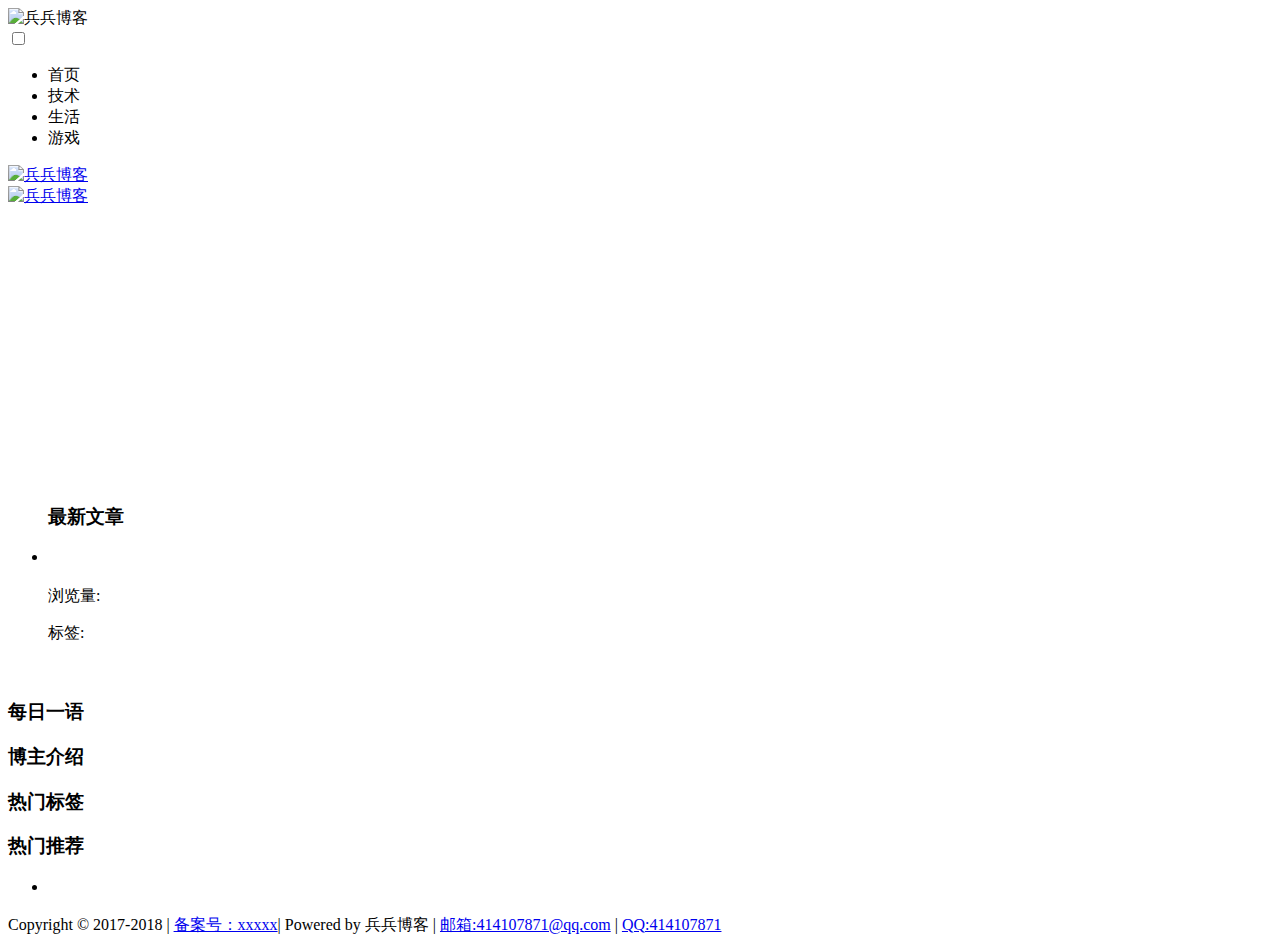
==== bbxm-clothes-web/src/main/static-resources/templates/index.html @ 2ed57806 "修复博客文章" ====
<!doctype html >
<html xmlns="http://www.w3.org/1999/xhtml" xmlns:th="http://www.thymeleaf.org">
    <head>
        <meta http-equiv="Content-Type" content="text/html; charset=UTF-8">
        <title>兵兵博客</title>
        <link rel="stylesheet" th:href="@{/index/js/layui/css/layui.css}">
        <link rel="stylesheet" th:href="@{/index/css/style.css}">
        <link rel="stylesheet" th:href="@{/index/css/index.css}">
        <link rel="stylesheet" th:href="@{/index/css/right.css}">
        <script th:src="@{/index/js/push.js}"></script>
        <script th:src="@{/index/js/hm.js}"></script>
        <script th:src="@{/index/js/jquery-1.9.1.min.js}"></script>
        <script th:src="@{/index/js/lanrenzhijia.js}"></script>
        <script th:src="@{/index/js/layui/layui.js}"></script>
        <link rel="stylesheet" th:href="@{/index/js/layui/css/layui.css}" media="all">
    </head>
    <body>
        <div class="tpt-header">
            <div class="tpt-wp cl">
                <div class="tpt-logo">
                    <a th:href="@{/}"><img th:src="@{/index/images/logo.png}" alt="兵兵博客"></a>
                </div>
                <input id="nav-btn" type="checkbox">
                <label class="tpt-nav-btn" for="nav-btn"></label>
                <ul class="tpt-nav">
                    <li>
                        <a class="tpt-nav-li" th:href="@{/}">首页</a>
                        <ul class="tpt-nav-ul"></ul>
                    </li>
                    <li>
                        <a class="tpt-nav-li" th:href="@{/article/1}">技术</a>
                        <ul class="tpt-nav-ul"></ul>
                    </li>
                    <li>
                        <a class="tpt-nav-li" th:href="@{/article/2}">生活</a>
                        <ul class="tpt-nav-ul"></ul>
                    </li>
                    <li>
                        <a class="tpt-nav-li" th:href="@{/article/3}">游戏</a>
                        <ul class="tpt-nav-ul"></ul>
                    </li>
                </ul>
            </div>
        </div>
        <div class="tpt-wp cl">
            <div class="tpt-ml-7">
                <div class="tpt-con1">
                    <!--轮播-->
                    <div class="tpt-banner tpt-none-768 cl">
                        <div class="layui-carousel" id="banner" style="width: 100%; height: 320px;">
                            <div carousel-item="">
                                <div class="">
                                    <a href="#"><img th:src="@{/index/images/lunbo1.jpg}" alt="兵兵博客"></a>
                                </div>
                                <div class="">
                                    <a href="#"><img th:src="@{/index/images/lunbo2.jpg}" alt="兵兵博客"></a>
                                </div>
                            </div>
                        </div>
                        <script>
                            layui.use('carousel', function(){
                                var carousel = layui.carousel;
                                carousel.render({
                                    elem: '#banner'
                                    ,width: '100%'
                                    ,height: '320px'
                                    ,interval: 4000
                                    ,arrow: 'always'
                                });
                            });
                        </script>
                    </div>
                    <!--最新文章-->
                    <ul class="tpt-list">
                        <h3>最新文章</h3>
                        <li class="tpt-list-li" th:each="article : ${list.list}">
                            <a th:href="@{'/detail/'+${article.id}}" target="_blank" class="tpt-list-avatar"><img th:src="@{'/index/images/'+${article.img}}"> </a>
                            <h2 class="tpt-tip"><a th:href="@{'/detail/'+${article.id}}" target="_blank" th:text="${article.title}"></a></h2>
                            <p class="tpt-none-768" th:text="${article.description}"></p>
                            <p>
                                <span class="tpt-none-768" th:text="${#dates.format(article.createTime, 'yyyy-MM-dd HH:mm:ss')}"></span>
                                浏览量:<span class="tpt-none-768" th:text="${article.clickNum}"></span>
                            </p>
                            <p style="padding-top: 0;line-height: 20px;">
                                <span class="tpt-none-768 tpt-none-1024 tpt-none-1200 y" style="padding-right: 0;">标签:<a href="https://www.91boke.cn/tag/4.html" target="_blank" style="padding-left: 10px;" th:text="${article.tagName}"></a></span>
                            </p>
                        </li>
                        <div id="demo0"></div>
                        <input type="hidden" th:value="${list.total}" id="pageTotal"> <!-- 总条数 -->
                        <input type="hidden" th:value="${list.pageNum}" id="page">　　<!-- 第几页 -->
                        <script>
                            layui.use(['laypage', 'layer'], function(){
                                var laypage = layui.laypage
                                    ,layer = layui.layer;
                                laypage.render({
                                    elem: 'demo0'
                                    ,count: $("#pageTotal").val(),
                                    curr:$("#page").val(),
                                    jump:function (obj,first){
                                        if(!first){
                                            window.location.href="/index?pageNum="+obj.curr
                                        }
                                    }
                                });
                            })
                        </script>
                    </ul>
                </div>
            </div>
            <div class="tpt-mr-3">
                <div class="tpt-con2">
                    <div class="tpt-sidebar cl">
                        <h3>每日一语</h3>
                        <div class="tpt-f cl" th:text="${quotation.name}"></div>
                    </div>
                    <div class="tpt-sidebar cl">
                        <h3>博主介绍</h3>
                        <div class="tpt-f cl">
                            <p th:text="'姓名：'+${user.name}"></p>
                            <p th:text="'gitHub：'+${user.github}"></p>
                            <p th:text="'自我描述：'+${user.remark}"></p>
                        </div>
                    </div>
                    <div class="tpt-sidebar cl">
                        <h3>热门标签</h3>
                        <div class="tpt-f cl">
                            <span th:each="tag : ${tags}">
                                <a href="#"  target="_blank" th:text="${tag.name}"></a>
                            </span>
                        </div>
                    </div>
                    <div class="tpt-sidebar cl">
                        <h3>热门推荐</h3>
                        <ul class="tpt-c cl">
                            <li th:each="article : ${articles}">
                                <a th:href="@{'/detail/'+${article.id}}" target="_blank" th:text="${article.title}"></a>
                                <p th:text="${#dates.format(article.createTime, 'yyyy-MM-dd HH:mm:ss')}"></p>
                            </li>
                        </ul>
                    </div>
                </div>
            </div>
        </div>
        <div class="tpt-footer footer tpt-mat-30 cl">
            <div class="tpt-wp cl">
                <div class="tpt-md-1">
                    <div class="tpt-mds">
                        <p class="bq"> Copyright © 2017-2018 <span class="pipe">|</span>
                            <a class="banquan" target="_blank" href="http://www.bbximi.com/">备案号：xxxxx</a><span class="pipe">|</span>
                            <span class="tpt-none-768 tpt-none-1024">Powered by 兵兵博客 <span class="pipe">|</span>
                                <a href="http://www.bbximi.com" target="_blank"> 邮箱:414107871@qq.com</a> <span class="pipe">|</span>
                                <a href="http://www.bbximi.com" target="_blank">QQ:414107871</a>
                            </span>
                        </p>
                    </div>
                </div>
            </div>
        </div>
    </body>
</html>
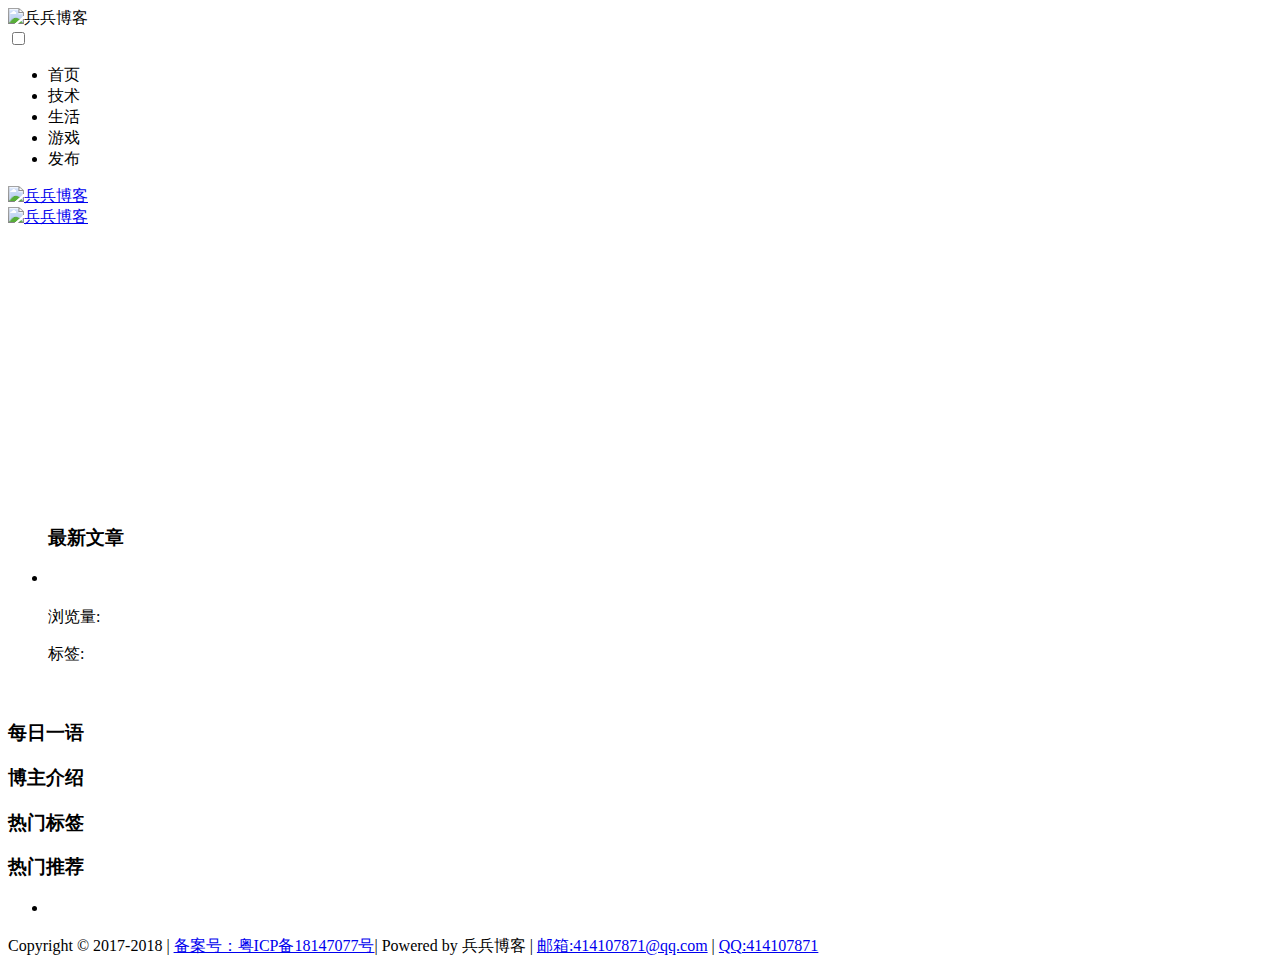
==== commit 1bf8fc8f: "新增发布数据" ====
--- a/bbxm-clothes-web/src/main/static-resources/templates/index.html
+++ b/bbxm-clothes-web/src/main/static-resources/templates/index.html
@@ -2,7 +2,11 @@
 <html xmlns="http://www.w3.org/1999/xhtml" xmlns:th="http://www.thymeleaf.org">
     <head>
         <meta http-equiv="Content-Type" content="text/html; charset=UTF-8">
-        <title>兵兵博客</title>
+        <meta name="baidu-site-verification" content="iDdbD2nj2e" />
+        <meta name="author" content="乐者无界">
+        <meta name="keywords" content="兵兵博客_乐者无界">
+        <meta name="description" content="乐者无界/兵兵博客、技术、生活、游戏">
+        <title>乐者无界</title>
         <link rel="stylesheet" th:href="@{/index/js/layui/css/layui.css}">
         <link rel="stylesheet" th:href="@{/index/css/style.css}">
         <link rel="stylesheet" th:href="@{/index/css/index.css}">
@@ -37,6 +41,10 @@
                     </li>
                     <li>
                         <a class="tpt-nav-li" th:href="@{/article/3}">游戏</a>
+                        <ul class="tpt-nav-ul"></ul>
+                    </li>
+                    <li>
+                        <a class="tpt-nav-li" th:href="@{/add}">发布</a>
                         <ul class="tpt-nav-ul"></ul>
                     </li>
                 </ul>
@@ -74,15 +82,15 @@
                     <ul class="tpt-list">
                         <h3>最新文章</h3>
                         <li class="tpt-list-li" th:each="article : ${list.list}">
-                            <a th:href="@{'/detail/'+${article.id}}" target="_blank" class="tpt-list-avatar"><img th:src="@{'/index/images/'+${article.img}}"> </a>
+                            <a th:href="@{'/detail/'+${article.id}}" target="_blank" class="tpt-list-avatar"><img th:src="@{'/images/'+${article.img}}"> </a>
                             <h2 class="tpt-tip"><a th:href="@{'/detail/'+${article.id}}" target="_blank" th:text="${article.title}"></a></h2>
-                            <p class="tpt-none-768" th:text="${article.description}"></p>
+                            <p class="tpt-none-768" th:text="${article.remark}"></p>
                             <p>
                                 <span class="tpt-none-768" th:text="${#dates.format(article.createTime, 'yyyy-MM-dd HH:mm:ss')}"></span>
                                 浏览量:<span class="tpt-none-768" th:text="${article.clickNum}"></span>
                             </p>
                             <p style="padding-top: 0;line-height: 20px;">
-                                <span class="tpt-none-768 tpt-none-1024 tpt-none-1200 y" style="padding-right: 0;">标签:<a href="https://www.91boke.cn/tag/4.html" target="_blank" style="padding-left: 10px;" th:text="${article.tagName}"></a></span>
+                                <span class="tpt-none-768 tpt-none-1024 tpt-none-1200 y" style="padding-right: 0;">标签:<a href="#" target="_blank" style="padding-left: 10px;" th:text="${article.tagName}"></a></span>
                             </p>
                         </li>
                         <div id="demo0"></div>
@@ -146,7 +154,7 @@
                 <div class="tpt-md-1">
                     <div class="tpt-mds">
                         <p class="bq"> Copyright © 2017-2018 <span class="pipe">|</span>
-                            <a class="banquan" target="_blank" href="http://www.bbximi.com/">备案号：xxxxx</a><span class="pipe">|</span>
+                            <a class="banquan" target="_blank" href="http://www.bbximi.com/">备案号：粤ICP备18147077号</a><span class="pipe">|</span>
                             <span class="tpt-none-768 tpt-none-1024">Powered by 兵兵博客 <span class="pipe">|</span>
                                 <a href="http://www.bbximi.com" target="_blank"> 邮箱:414107871@qq.com</a> <span class="pipe">|</span>
                                 <a href="http://www.bbximi.com" target="_blank">QQ:414107871</a>
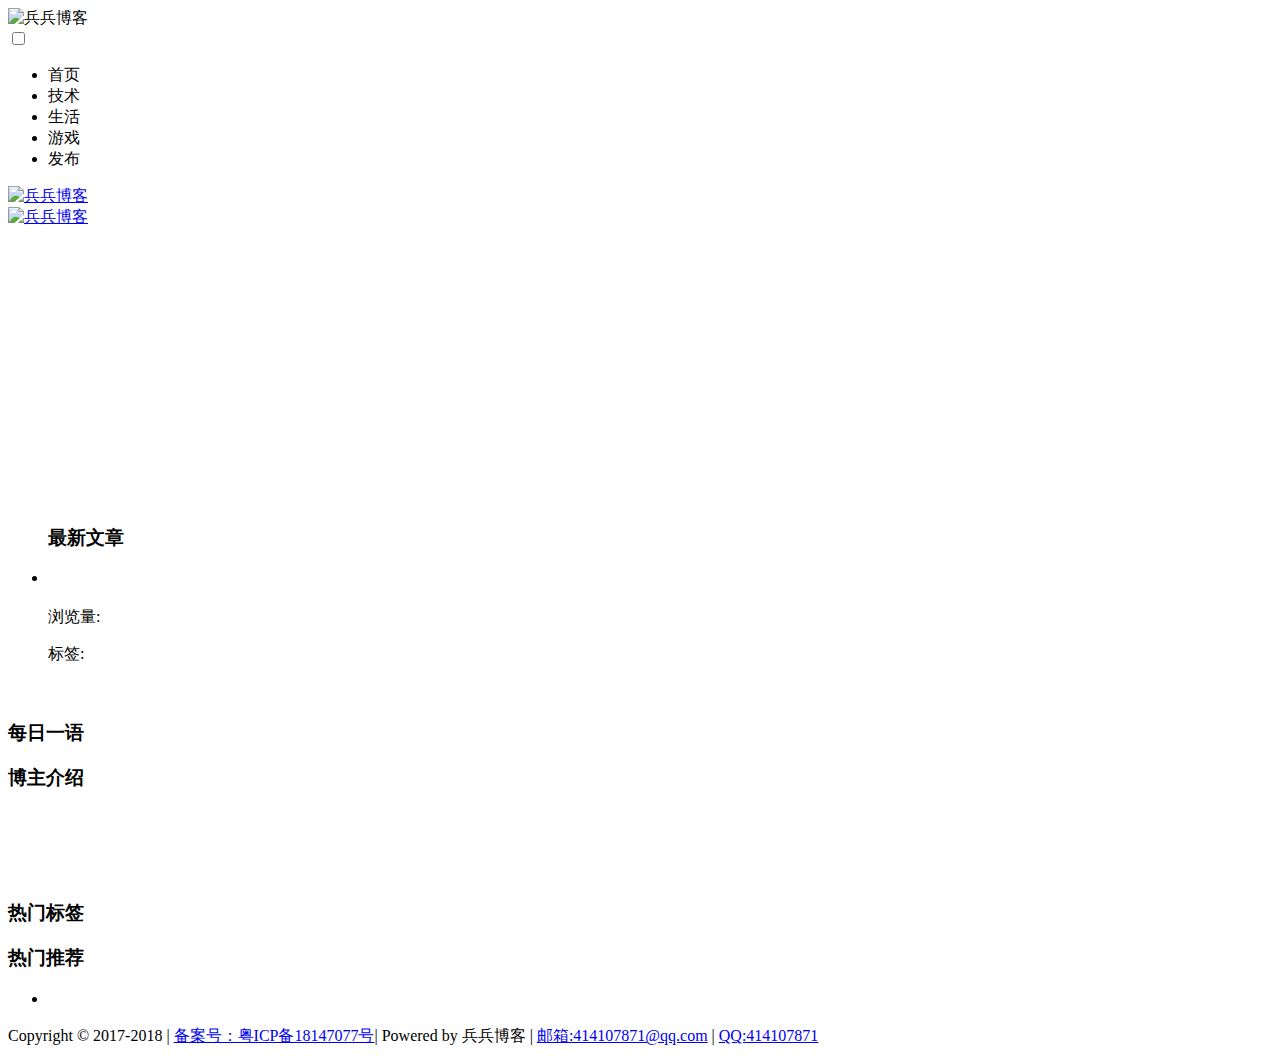
==== commit e050618c: "提交修改" ====
--- a/bbxm-clothes-web/src/main/static-resources/templates/index.html
+++ b/bbxm-clothes-web/src/main/static-resources/templates/index.html
@@ -90,7 +90,7 @@
                                 浏览量:<span class="tpt-none-768" th:text="${article.clickNum}"></span>
                             </p>
                             <p style="padding-top: 0;line-height: 20px;">
-                                <span class="tpt-none-768 tpt-none-1024 tpt-none-1200 y" style="padding-right: 0;">标签:<a href="#" target="_blank" style="padding-left: 10px;" th:text="${article.tagName}"></a></span>
+                                <span class="tpt-none-768 tpt-none-1024 tpt-none-1200 y" style="padding-right: 0;">标签:<a href="#" target="_self" style="padding-left: 10px;" th:text="${article.tagName}"></a></span>
                             </p>
                         </li>
                         <div id="demo0"></div>
@@ -123,17 +123,18 @@
                     </div>
                     <div class="tpt-sidebar cl">
                         <h3>博主介绍</h3>
-                        <div class="tpt-f cl">
-                            <p th:text="'姓名：'+${user.name}"></p>
-                            <p th:text="'gitHub：'+${user.github}"></p>
-                            <p th:text="'自我描述：'+${user.remark}"></p>
+                        <div class="cl">
+                            <div class="intro"><img th:src="@{/index/images/memeber.gif}"><span th:text="${user.name}"></span></div>
+                            <div class="intro"><img th:src="@{/index/images/msn.gif}"><a th:href="${user.github}" target="_blank"><span th:text="${user.github}"></span></a></div>
+                            <div class="introduce"><img th:src="@{/index/images/myaccount.gif}"><span th:text="${user.remark}"></span></div>
+                            <div class="intro"><img th:src="@{/index/images/process.gif}"><span th:text="${time}"></span></div>
                         </div>
                     </div>
                     <div class="tpt-sidebar cl">
                         <h3>热门标签</h3>
                         <div class="tpt-f cl">
                             <span th:each="tag : ${tags}">
-                                <a href="#"  target="_blank" th:text="${tag.name}"></a>
+                                <a href="#"  target="_self" th:text="${tag.name}"></a>
                             </span>
                         </div>
                     </div>
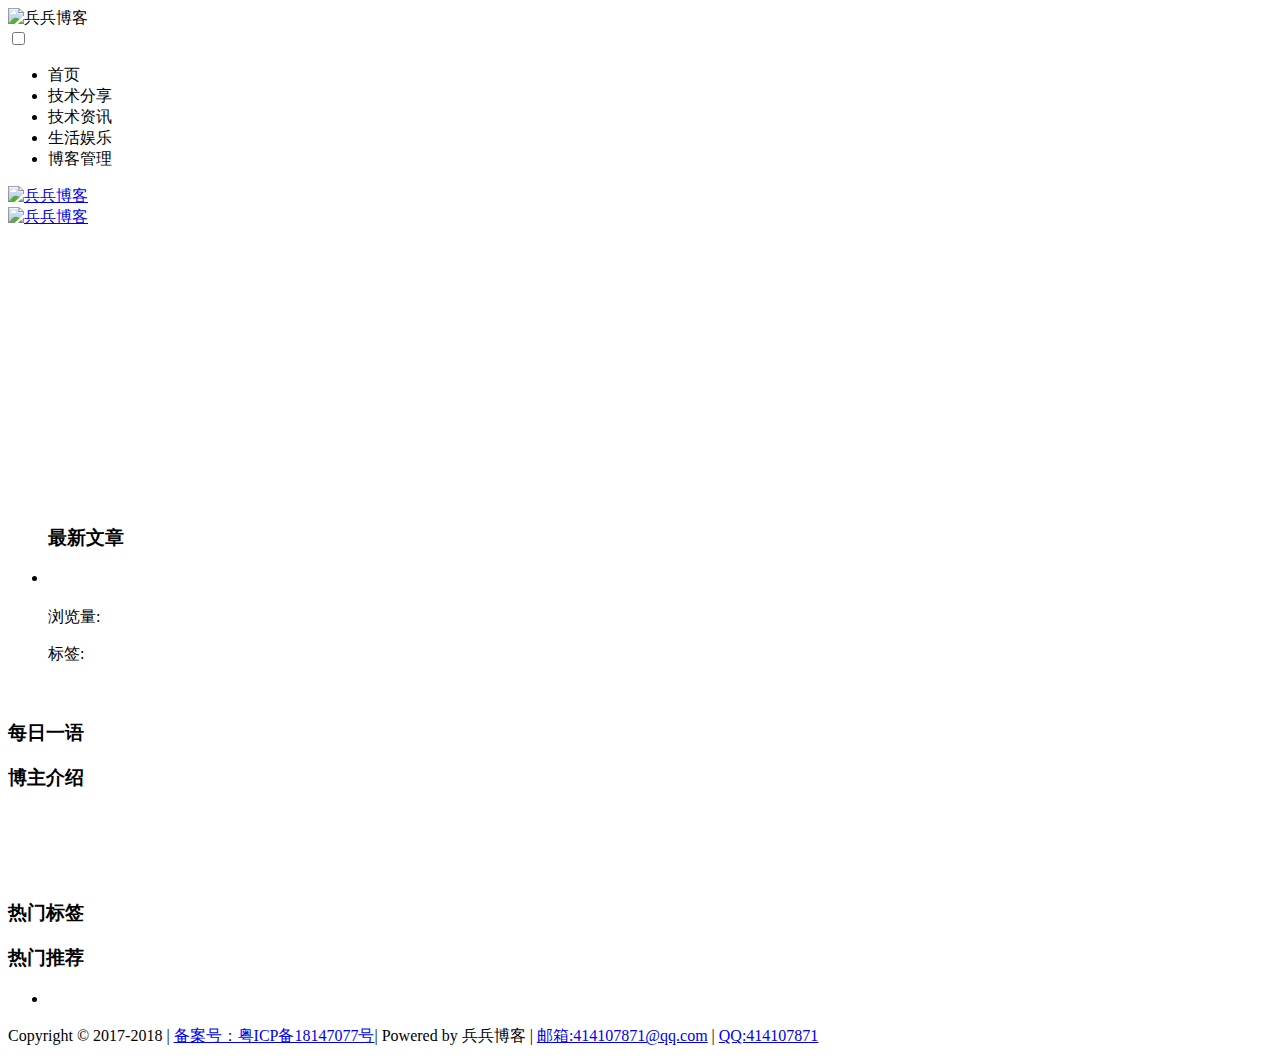
==== commit fcc5703e: "页面样式修改调整" ====
--- a/bbxm-clothes-web/src/main/static-resources/templates/index.html
+++ b/bbxm-clothes-web/src/main/static-resources/templates/index.html
@@ -32,19 +32,19 @@
                         <ul class="tpt-nav-ul"></ul>
                     </li>
                     <li>
-                        <a class="tpt-nav-li" th:href="@{/article/1}">技术</a>
+                        <a class="tpt-nav-li" th:href="@{/article/1}">技术分享</a>
                         <ul class="tpt-nav-ul"></ul>
                     </li>
                     <li>
-                        <a class="tpt-nav-li" th:href="@{/article/2}">生活</a>
+                        <a class="tpt-nav-li" th:href="@{/article/2}">技术资讯</a>
                         <ul class="tpt-nav-ul"></ul>
                     </li>
                     <li>
-                        <a class="tpt-nav-li" th:href="@{/article/3}">游戏</a>
+                        <a class="tpt-nav-li" th:href="@{/article/3}">生活娱乐</a>
                         <ul class="tpt-nav-ul"></ul>
                     </li>
                     <li>
-                        <a class="tpt-nav-li" th:href="@{/add}">发布</a>
+                        <a class="tpt-nav-li" th:href="@{/add}">博客管理</a>
                         <ul class="tpt-nav-ul"></ul>
                     </li>
                 </ul>
@@ -71,7 +71,7 @@
                                 carousel.render({
                                     elem: '#banner'
                                     ,width: '100%'
-                                    ,height: '320px'
+                                    ,height: '280px'
                                     ,interval: 4000
                                     ,arrow: 'always'
                                 });
@@ -93,7 +93,7 @@
                                 <span class="tpt-none-768 tpt-none-1024 tpt-none-1200 y" style="padding-right: 0;">标签:<a href="#" target="_self" style="padding-left: 10px;" th:text="${article.tagName}"></a></span>
                             </p>
                         </li>
-                        <div id="demo0"></div>
+                        <div id="demo0" style="text-align: center;"></div>
                         <input type="hidden" th:value="${list.total}" id="pageTotal"> <!-- 总条数 -->
                         <input type="hidden" th:value="${list.pageNum}" id="page">　　<!-- 第几页 -->
                         <script>
@@ -101,8 +101,9 @@
                                 var laypage = layui.laypage
                                     ,layer = layui.layer;
                                 laypage.render({
-                                    elem: 'demo0'
-                                    ,count: $("#pageTotal").val(),
+                                    elem: 'demo0',
+                                    count: $("#pageTotal").val(),
+                                    limit: 9,
                                     curr:$("#page").val(),
                                     jump:function (obj,first){
                                         if(!first){
@@ -127,7 +128,7 @@
                             <div class="intro"><img th:src="@{/index/images/memeber.gif}"><span th:text="${user.name}"></span></div>
                             <div class="intro"><img th:src="@{/index/images/msn.gif}"><a th:href="${user.github}" target="_blank"><span th:text="${user.github}"></span></a></div>
                             <div class="introduce"><img th:src="@{/index/images/myaccount.gif}"><span th:text="${user.remark}"></span></div>
-                            <div class="intro"><img th:src="@{/index/images/process.gif}"><span th:text="${time}"></span></div>
+                            <div class="intro b-intro"><img th:src="@{/index/images/process.gif}"><span th:text="${day}+'天'"></span><span th:text="${hour}+'小时'"></span><span th:text="${min}+'分钟'"></span></div>
                         </div>
                     </div>
                     <div class="tpt-sidebar cl">
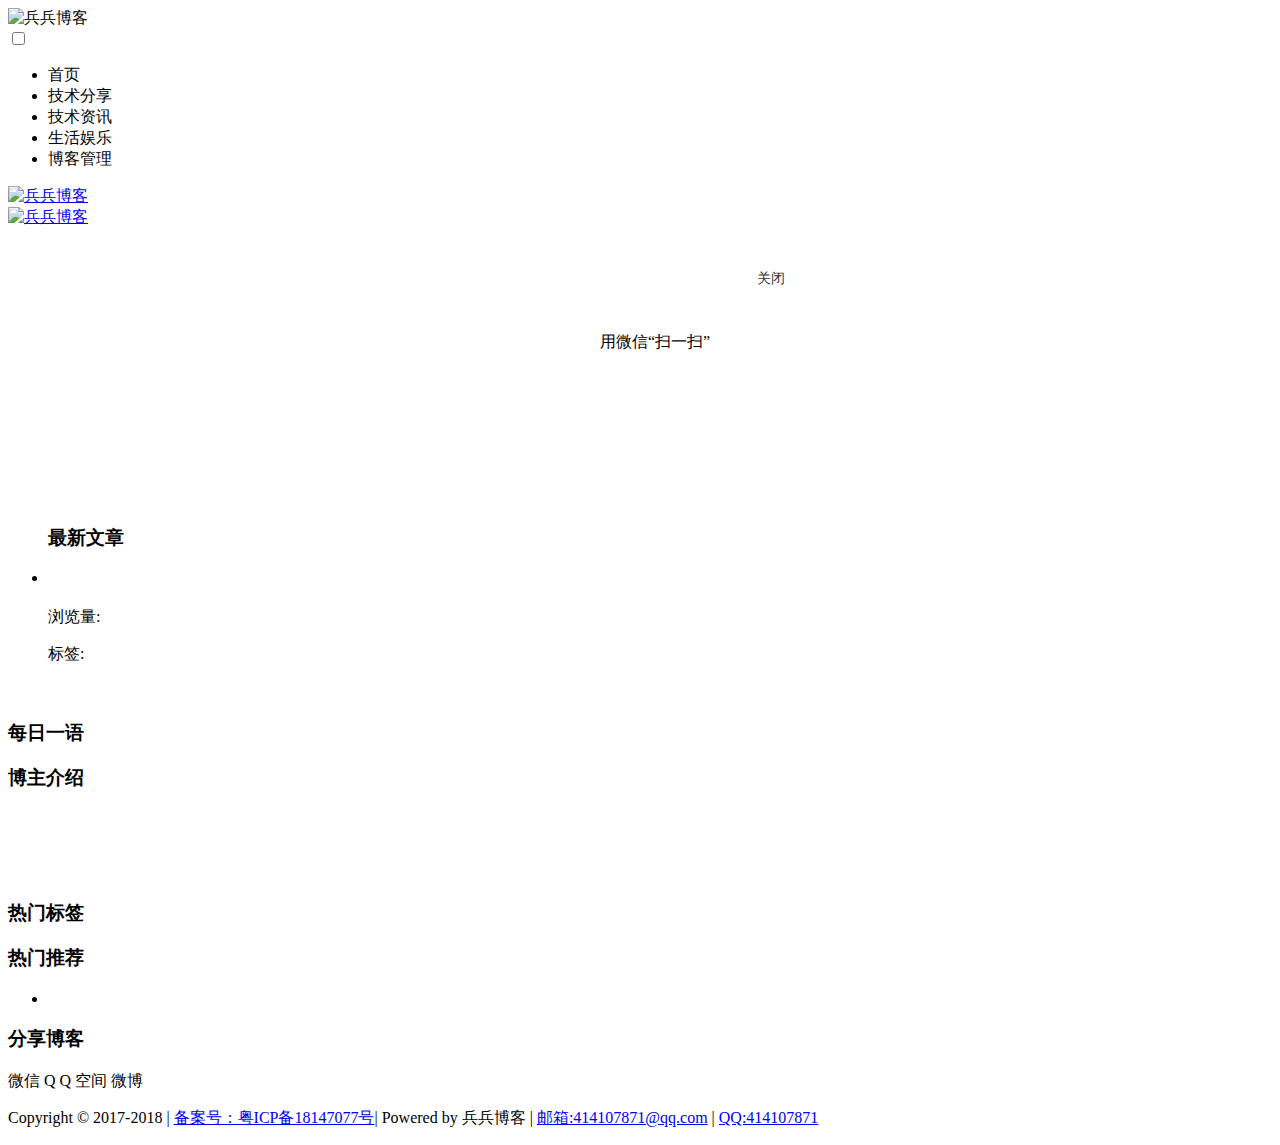
==== commit f40f1842: "新增微信qq微博分享打赏" ====
--- a/bbxm-clothes-web/src/main/static-resources/templates/index.html
+++ b/bbxm-clothes-web/src/main/static-resources/templates/index.html
@@ -16,6 +16,7 @@
         <script th:src="@{/index/js/jquery-1.9.1.min.js}"></script>
         <script th:src="@{/index/js/lanrenzhijia.js}"></script>
         <script th:src="@{/index/js/layui/layui.js}"></script>
+        <script th:src="@{/index/js/index.js}"></script>
         <link rel="stylesheet" th:href="@{/index/js/layui/css/layui.css}" media="all">
     </head>
     <body>
@@ -103,7 +104,7 @@
                                 laypage.render({
                                     elem: 'demo0',
                                     count: $("#pageTotal").val(),
-                                    limit: 9,
+                                    limit: 10,
                                     curr:$("#page").val(),
                                     jump:function (obj,first){
                                         if(!first){
@@ -148,6 +149,15 @@
                             </li>
                         </ul>
                     </div>
+                    <div class="tpt-sidebar cl">
+                        <h3>分享博客</h3>
+                        <div class="sidebar_share">
+                            <a rel="nofollow" class="share_weixin" onclick="share_wechat();" title="分享到微信">微信</a>
+                            <a rel="nofollow" th:href="@{${qq}}" class="share_qq" target="_blank" title="分享到QQ">Q Q</a>
+                            <a rel="nofollow" th:href="@{${zone}}" class="share_qzone" target="_blank" title="分享到QQ空间">空间</a>
+                            <a rel="nofollow" th:href="@{${weibo}}" class="share_weibo" target="_blank" title="分享到微博">微博</a>
+                        </div>
+                    </div>
                 </div>
             </div>
         </div>
@@ -166,5 +176,11 @@
                 </div>
             </div>
         </div>
+        <div id="share_wechat">
+            <div style="position:fixed;border-radius:3px;left:50%;top:50%;z-index:100;width:260px;margin-left:-140px;margin-top:-200px;background:#fff;padding:20px 25px 15px 25px;text-align:center">
+                <span title="关闭" onclick="share_wechat()" style="width:100%;font-size:14px;color:#333;cursor:pointer;margin-bottom:10px;float:right;text-align:right">关闭</span>
+                <img th:src="@{/index/images/weixin.png}" width="220"><p style="text-align:center;font-size:16px">用微信“扫一扫”</p>
+            </div>
+        </div>
     </body>
 </html>
